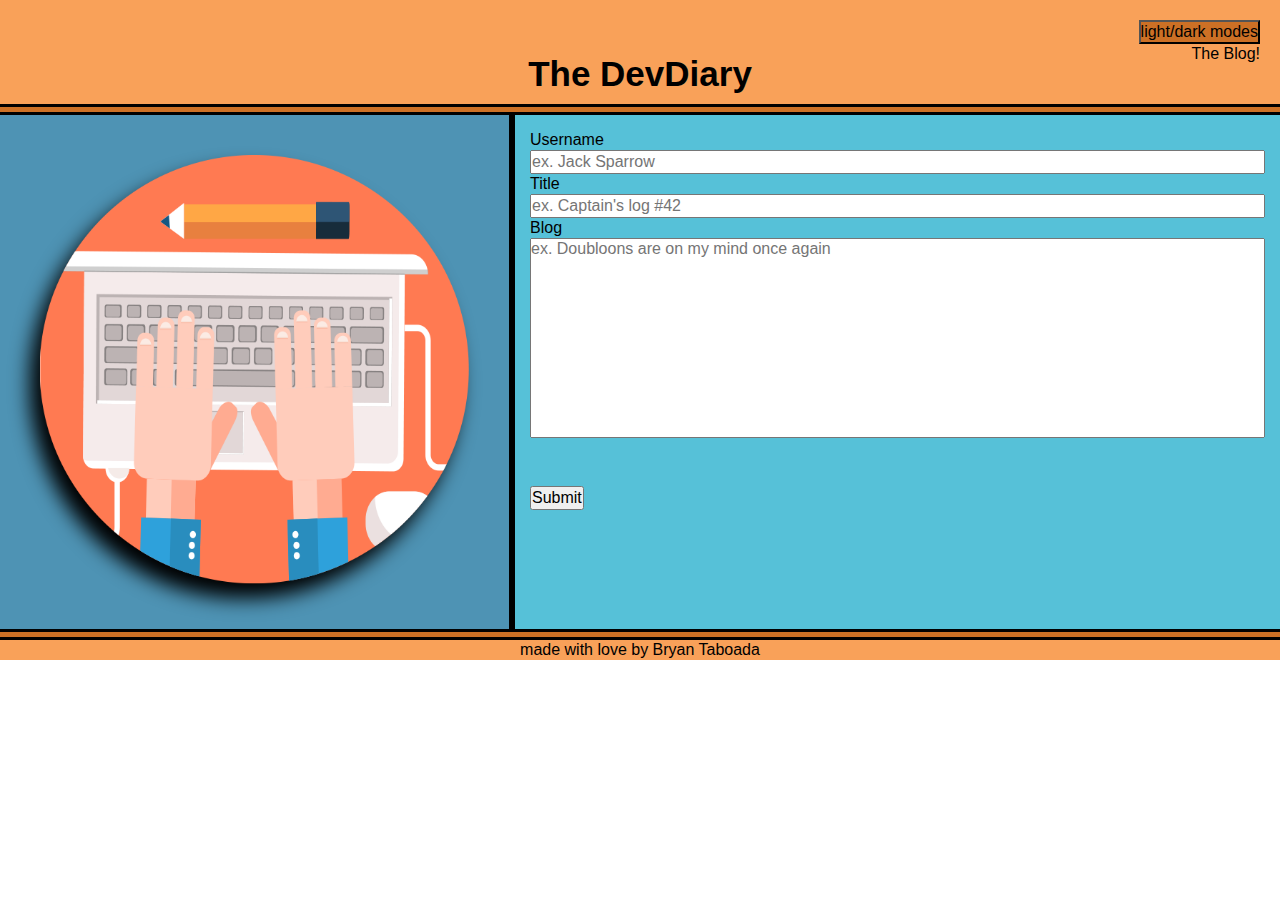
==== index.html @ 68db19a4 "changed let to conts and delete an index space" ====
<!DOCTYPE html>
<html lang="en">

<head>
    <meta charset="UTF-8">
    <meta name="viewport" content="width=device-width, initial-scale=1.0">
    <title>Bryan's Blog</title>
    <link rel="stylesheet" href="./assets/css/reset.css">
    <link rel="stylesheet" href="./assets/css/styles.css">
    <link rel="stylesheet" href="./assets/css/form.css">
    <meta>
</head>

<body>
    <div class="container light">
        <header class="header">
            <button id="theme-switcher"></button>
            <p><a href="./blog.html">The Blog! </a></p>
            <h1>The DevDiary</h1>
        </header>
        <main>
            <aside class="aside">
                <img src="./assets/img/PikPng.com_blog-icon.png" alt="typing on a computer">
            </aside>

            <section class="submission">
                <form method="POST">
                    <div class="input-group">
                        <label for="user">Username</label>
                        <input type="user" name="user" id="user" placeholder="ex. Jack Sparrow" />
                    </div>
                    <div class="input-group">
                        <label for="title">Title</label>
                        <input type="title" name="title" id="title" placeholder="ex. Captain's log #42" />
                    </div>
                    <div class="input-blog">
                        <label for="blog">Blog</label>
                        <textarea name="blog" id="blog" rows="5" cols="50" style="resize: none" placeholder="ex. Doubloons are on my mind once again"></textarea>
                    </div>
                    <div id="msg"></div>
                    <button id="submit">Submit</button>
                </form>
            </section>
        </main>

        <footer class="footer">
            <p>made with love by Bryan Taboada</p>
        </footer>
        <script src="./assets/js/form.js"></script>
        <script src="./assets/js/logic.js"></script>
    </div>
</body>

</html>
---- assets/css/styles.css ----
* {
    width: 100%;
    font-size: 16px;
    font-family: 'Lucida Sans', 'Lucida Sans Regular', 'Lucida Grande', sans-serif;
    font-weight: 400;
    line-height: 20px;
}


main {
    display: flex;
}

body {
    line-height: 20px;
}

.header {
    height: auto;
    padding: 20px;
    margin: 0 0 5px 0;
    border-bottom: var(--borders);
    text-align: end;
}

.header h1 {
    text-align: center;
    font-size: 35px;
    font-weight: bolder;
}

a:hover {
    text-decoration: underline;
    font-weight: 900;
    background-color: var(--orange-med);
}

.submission {
    flex-direction: column;
    border-left: var(--borders);
    padding: 15px;
}

.footer {
    margin-top: 5px;
    width: 100%;
    text-align: center;
}
---- assets/css/form.css ----
:root {
    /* light mode */
    --blue-light: #56c1d8;
    --blue-dark: #4e93b4;
    --orange-light: #f9a159;
    --orange-med: #cc7025;
    --orange-dark: #9f561a;
    --borders: solid black;
    /* dark mode */
    --grey-1: #3e3e42;
    --grey-2: #2d2d30;
    --grey-3: #808080;
}

/* switching tag for java */
#theme-switcher {
    cursor: pointer;
    text-align: right;
    max-width: fit-content;
    background-color: var(--orange-med);
}

/* light mode */
body .light {
    background-color: var(--orange-med);
    color: black;
}

.light header {
    background-color: var(--orange-light);
    color: black;
}

.light .submission {
    background-color: var(--blue-light);
    color: black;
}

.light .aside {
    background-color: var(--blue-dark);
    color: black;
}

.light .footer {
    background-color: var(--orange-light);
    color: black;
}

/* light mode end */

/* dark mode */
body .dark {
    background-color: var(--grey-1);
    color: whitesmoke;
}

.dark header {
    background-color: var(--grey-2);
}

.dark .submission {
    background-color: var(--grey-1);
}

.dark .aside {
    background-color: var(--grey-1);
}

.dark .footer {
    background-color: var(--grey-3);
}

/* dark mode end */

/* setting up the two sections to be side by side */
main {
    flex-direction: row;
    justify-content: center;
    border-top: var(--borders);
    border-bottom: var(--borders);
}

/* setting up submissions section to be stacked in columns */
.submission {
    flex-direction: column;
    border-left: var(--borders);
    padding: 15px;
}

.aside {
    max-width: 40%;
    padding: 40px;
    border-right: var(--borders);
    text-align: center;
}

/* blog input text minimum height */
#blog {
    min-height: 200px;
}

/* message for correct or incorrect submissions */
/* not working yet! */
#msg {
    visibility: hidden;
    margin-top: 20px;
    font-weight: 700;
    height: 1.2em;
    font-size: 1.2em;
}

#msg.success,
#msg.error {
    visibility: visible;
}

#msg.success {
    color: #001b44;
}

#msg.error {
    color: #e6252c;
}

#submit {
    position: relative;
    width: fit-content;
    cursor: pointer;
}

/* end for correct or incorrect submissions */



img {
    filter: drop-shadow(-10px 15px 10px black);
}

.footer {
    border-top: var(--borders);
}


@media screen and (max-width: 1000px) {

    /* when screen gets smaller, the two sections stack in columns */
    main {
        flex-direction: column;
    }

    .submission,
    .aside {
        border: var(--borders);
        max-width: 90%;
        margin: 2.5% 5%;
        background-color: var(--blue-dark);
    }
}
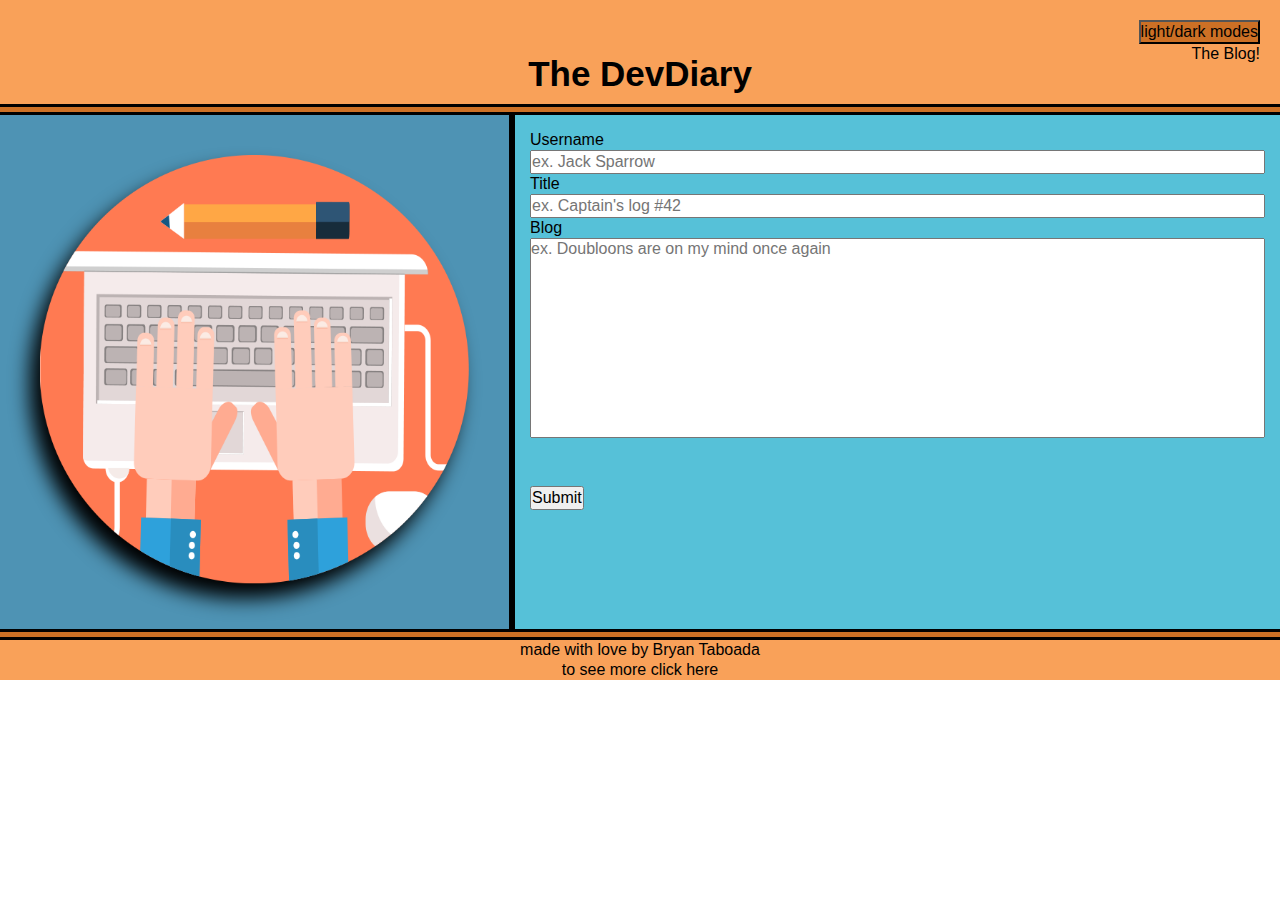
==== commit 5b25fbe3: "removed comments, added link to my github" ====
--- a/index.html
+++ b/index.html
@@ -24,7 +24,7 @@
             </aside>
 
             <section class="submission">
-                <form method="POST">
+                <form id="form">
                     <div class="input-group">
                         <label for="user">Username</label>
                         <input type="user" name="user" id="user" placeholder="ex. Jack Sparrow" />
@@ -42,9 +42,9 @@
                 </form>
             </section>
         </main>
-
         <footer class="footer">
             <p>made with love by Bryan Taboada</p>
+            <p>to see more click <a href="https://github.com/Taboada-B">here</a></p>
         </footer>
         <script src="./assets/js/form.js"></script>
         <script src="./assets/js/logic.js"></script>
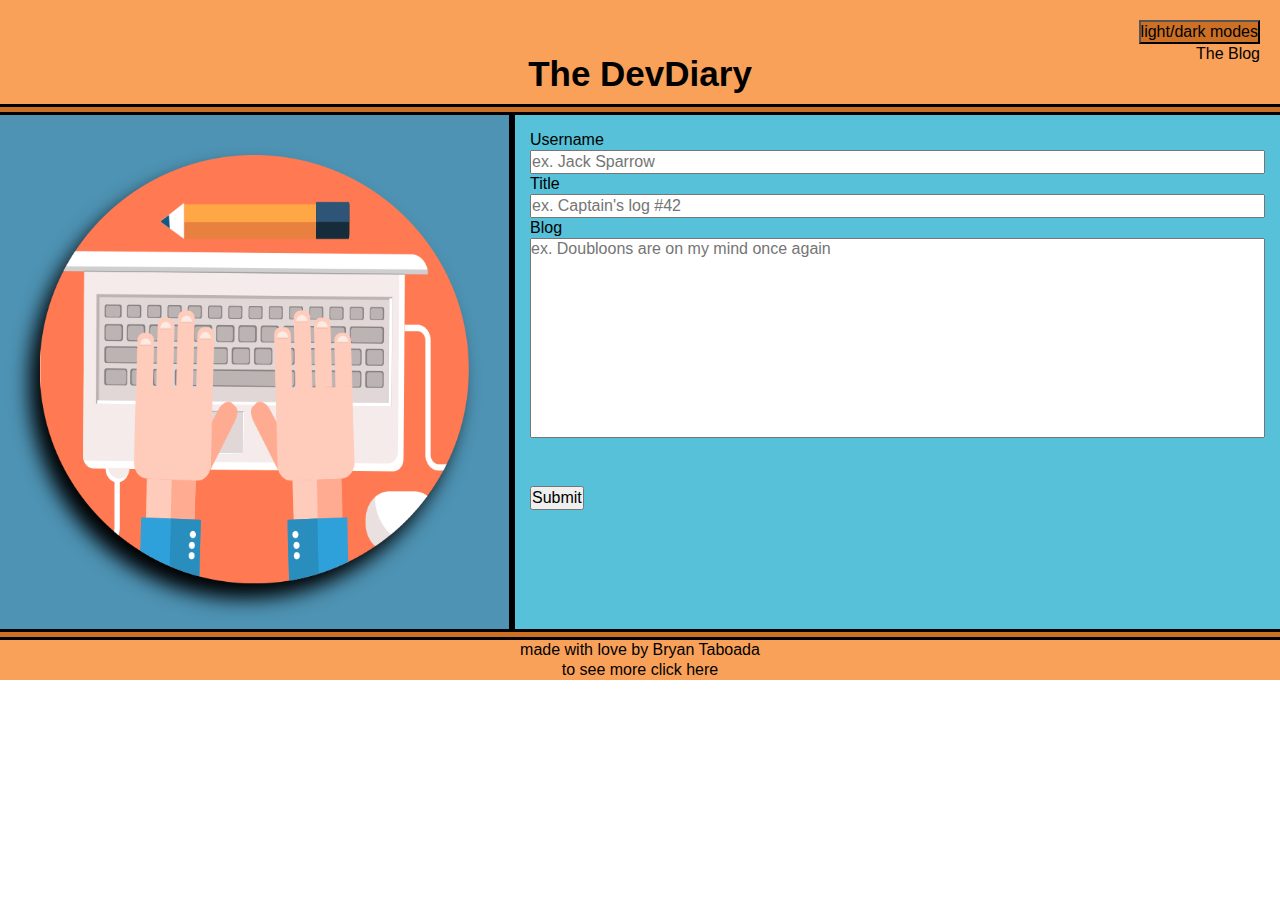
==== commit d86af4f0: "added navigation button that prevents refreshing with preventDefault()" ====
--- a/index.html
+++ b/index.html
@@ -15,7 +15,8 @@
     <div class="container light">
         <header class="header">
             <button id="theme-switcher"></button>
-            <p><a href="./blog.html">The Blog! </a></p>
+            <p id="toBlogBtn"></p>
+            <!-- <p><a href="./blog.html">The Blog! </a></p> -->
             <h1>The DevDiary</h1>
         </header>
         <main>
@@ -46,8 +47,9 @@
             <p>made with love by Bryan Taboada</p>
             <p>to see more click <a href="https://github.com/Taboada-B">here</a></p>
         </footer>
+        <script src="./assets/js/logic.js"></script>
         <script src="./assets/js/form.js"></script>
-        <script src="./assets/js/logic.js"></script>
+        
     </div>
 </body>
 
--- a/assets/css/styles.css
+++ b/assets/css/styles.css
@@ -1,5 +1,6 @@
 * {
     width: 100%;
+
     font-size: 16px;
     font-family: 'Lucida Sans', 'Lucida Sans Regular', 'Lucida Grande', sans-serif;
     font-weight: 400;
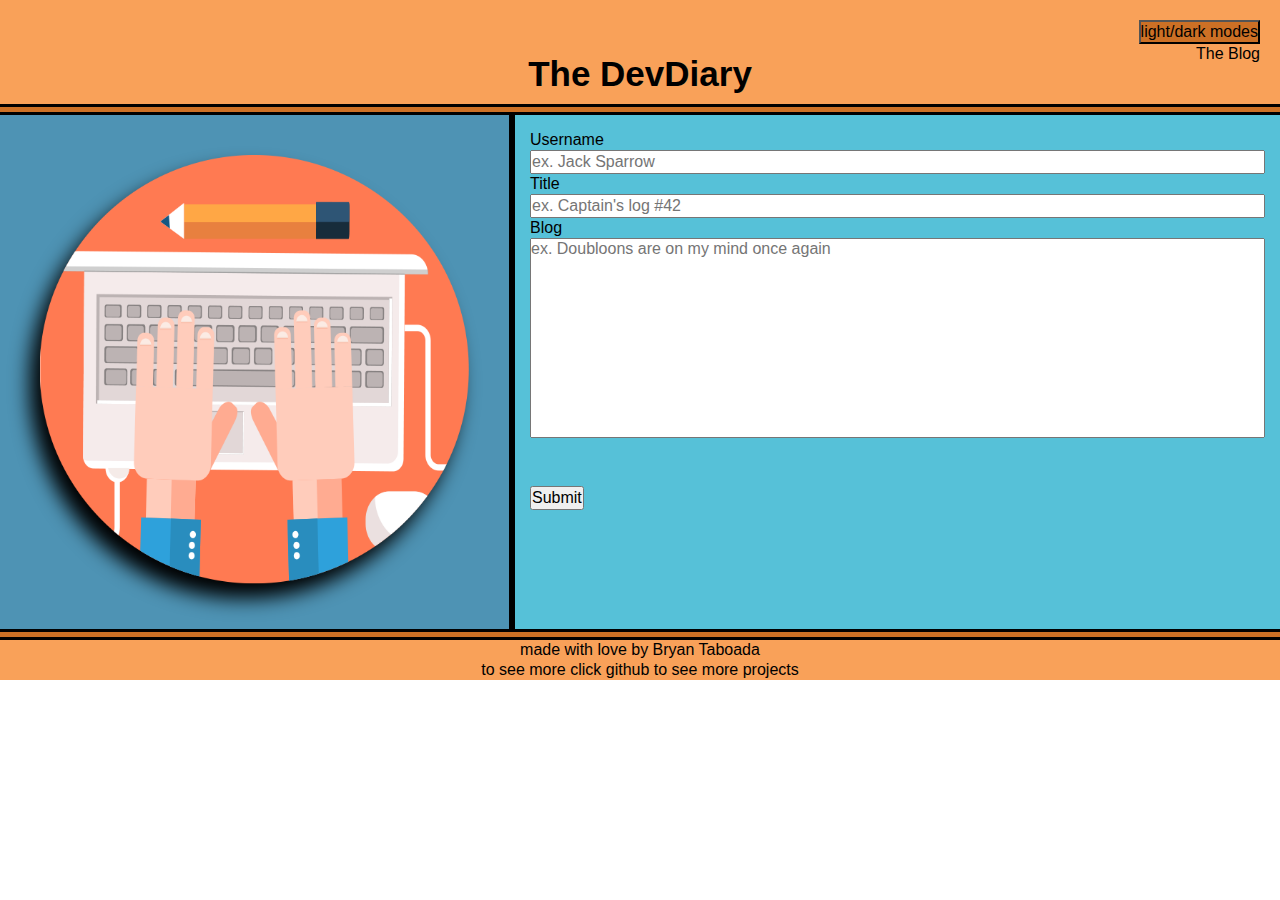
==== commit 2d82c480: "changed footer html and css" ====
--- a/index.html
+++ b/index.html
@@ -16,7 +16,6 @@
         <header class="header">
             <button id="theme-switcher"></button>
             <p id="toBlogBtn"></p>
-            <!-- <p><a href="./blog.html">The Blog! </a></p> -->
             <h1>The DevDiary</h1>
         </header>
         <main>
@@ -45,7 +44,7 @@
         </main>
         <footer class="footer">
             <p>made with love by Bryan Taboada</p>
-            <p>to see more click <a href="https://github.com/Taboada-B">here</a></p>
+            <p>to see more click <a href="https://github.com/Taboada-B">github</a> to see more projects</p>
         </footer>
         <script src="./assets/js/logic.js"></script>
         <script src="./assets/js/form.js"></script>
--- a/assets/css/styles.css
+++ b/assets/css/styles.css
@@ -33,7 +33,6 @@
 a:hover {
     text-decoration: underline;
     font-weight: 900;
-    background-color: var(--orange-med);
 }
 
 .submission {
--- a/assets/css/form.css
+++ b/assets/css/form.css
@@ -10,6 +10,11 @@
     --grey-1: #3e3e42;
     --grey-2: #2d2d30;
     --grey-3: #808080;
+}
+
+
+#toBlogBtn:hover {
+    text-decoration: underline;
 }
 
 /* switching tag for java */
